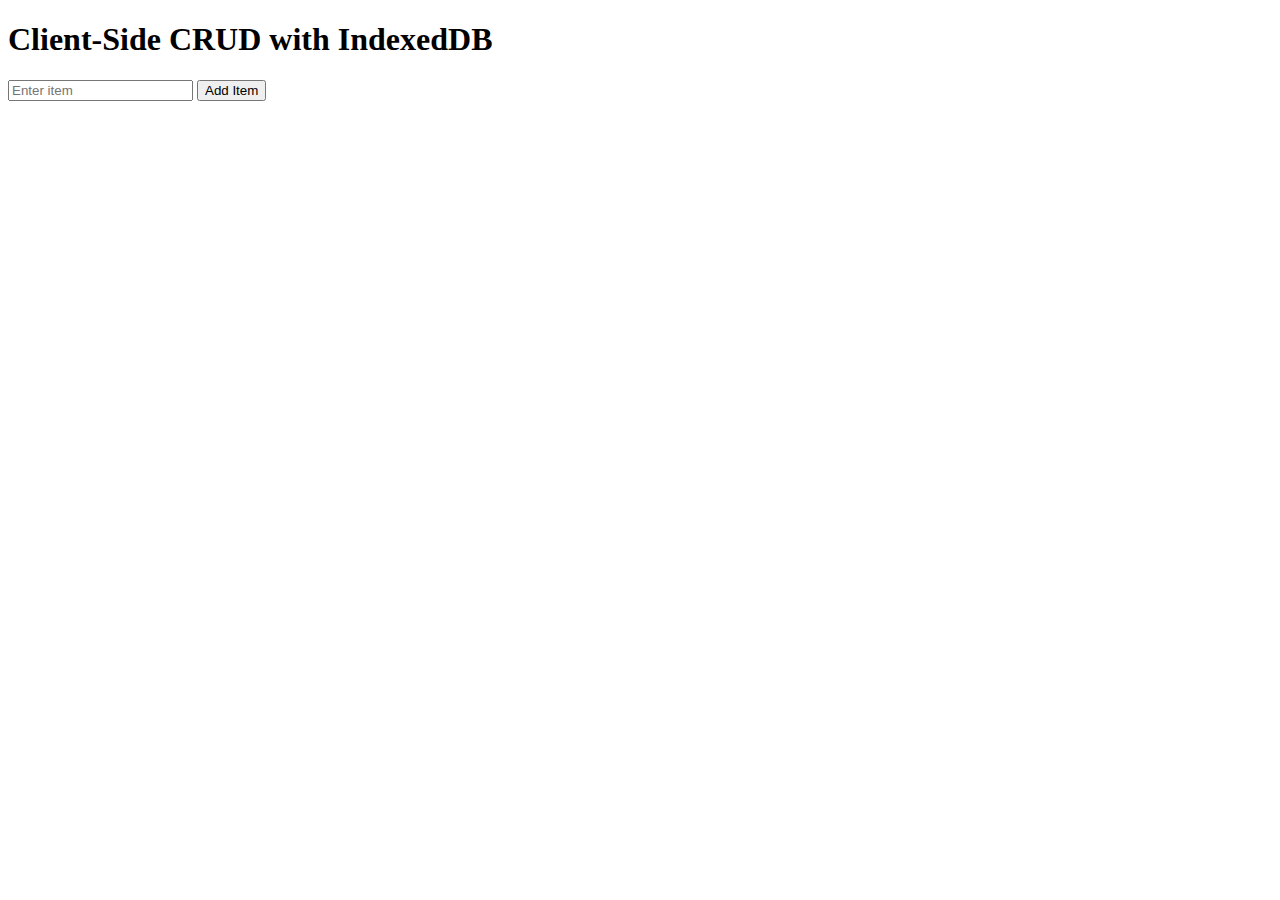
==== testing2/index.html @ 268c7d86 "change location index testing2" ====
<!DOCTYPE html>
<html lang="en">
<head>
    <meta charset="UTF-8">
    <meta name="viewport" content="width=device-width, initial-scale=1.0">
    <title>Client-Side CRUD</title>
    <link rel="stylesheet" href="/santiagoqueralesleon/testing2/static/styles.css">
</head>
<body>
    <h1>Client-Side CRUD with IndexedDB</h1>
    <input type="text" id="itemInput" placeholder="Enter item">
    <button id="addButton">Add Item</button>
    <ul id="itemList"></ul>

    <!-- Use a direct link to the JavaScript file -->
    <script src="/santiagoqueralesleon/testing2/static/script.js" defer></script>
</body>
</html>
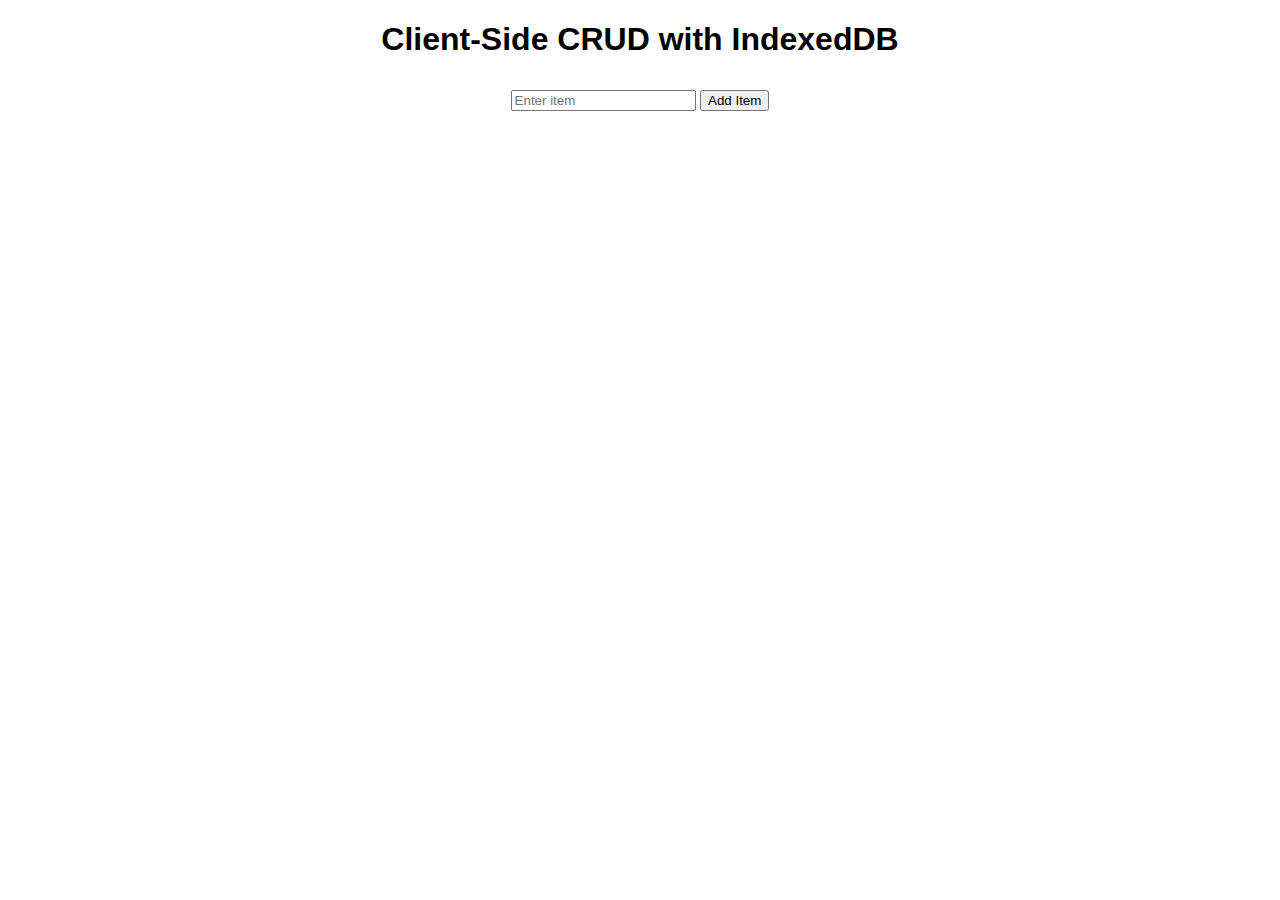
==== commit afea588a: "Update index.html testing2" ====
--- a/testing2/index.html
+++ b/testing2/index.html
@@ -4,15 +4,17 @@
     <meta charset="UTF-8">
     <meta name="viewport" content="width=device-width, initial-scale=1.0">
     <title>Client-Side CRUD</title>
-    <link rel="stylesheet" href="/santiagoqueralesleon/testing2/static/styles.css">
+
+    <!-- Link to external CSS file -->
+    <link rel="stylesheet" href="static/styles.css">
+    
+    <!-- Link to external JavaScript file (defer ensures it loads after the DOM) -->
+    <script src="static/script.js" defer></script>
 </head>
 <body>
     <h1>Client-Side CRUD with IndexedDB</h1>
     <input type="text" id="itemInput" placeholder="Enter item">
     <button id="addButton">Add Item</button>
     <ul id="itemList"></ul>
-
-    <!-- Use a direct link to the JavaScript file -->
-    <script src="/santiagoqueralesleon/testing2/static/script.js" defer></script>
 </body>
 </html>
--- a/testing2/static/styles.css
+++ b/testing2/static/styles.css
@@ -0,0 +1,7 @@
+body {
+    font-family: Arial, sans-serif;
+    text-align: center;
+}
+button {
+    margin-top: 10px;
+}
